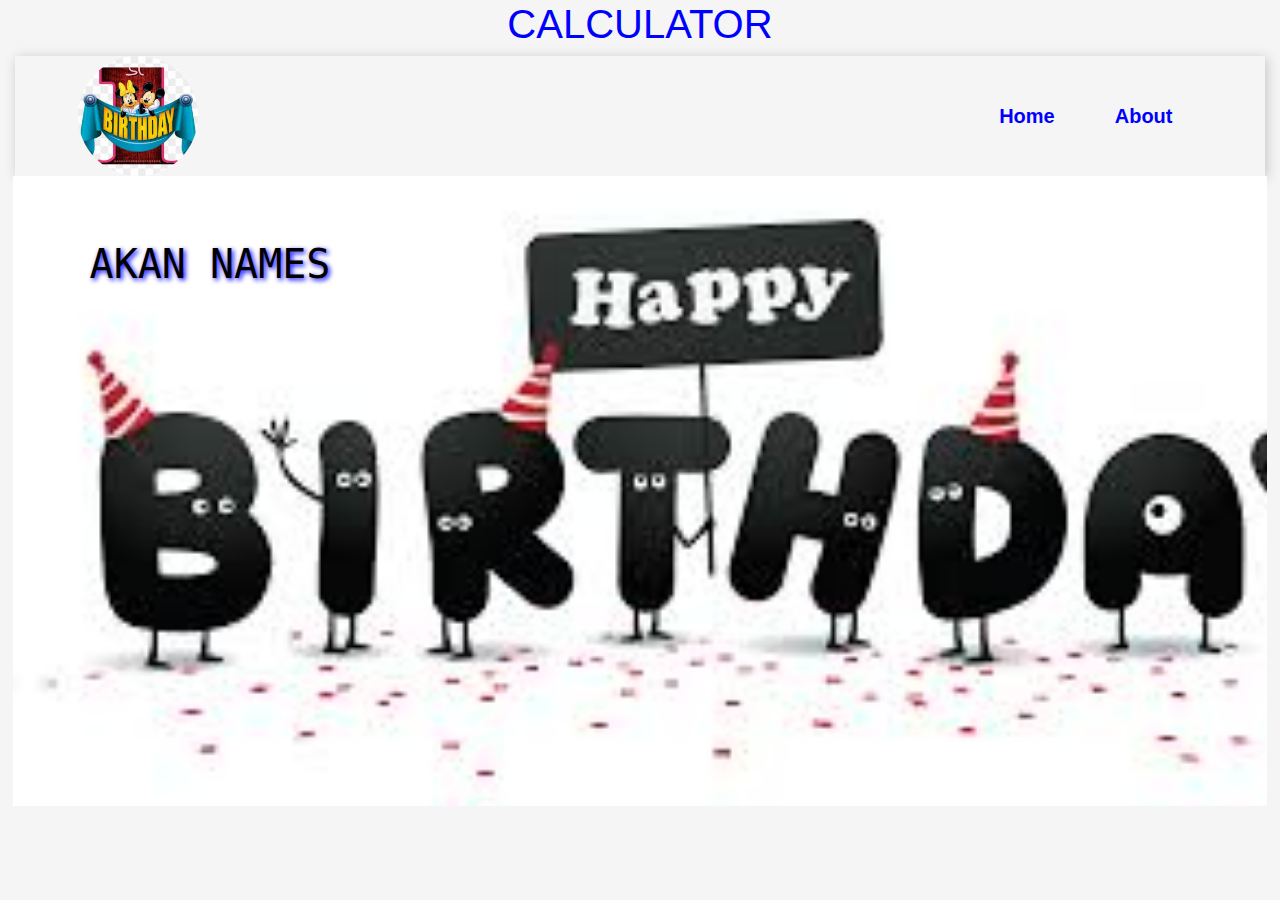
==== index.html @ eda96432 "created the showcase and added background image and styled it accordingly" ====
<!DOCTYPE html>
<html>
    <head>
        <meta charset="utf-8">
        <meta name="viewport" content="width = device width">
        <meta name="description" content="Affordable and custom-made suits tailored to your specifications">
        <title>Calculator | Akan name</title>
        <link rel="stylesheet" href="https://stackpath.bootstrapcdn.com/bootstrap/4.4.1/css/bootstrap.min.css" integrity="sha384-Vkoo8x4CGsO3+Hhxv8T/Q5PaXtkKtu6ug5TOeNV6gBiFeWPGFN9MuhOf23Q9Ifjh" crossorigin="anonymous">
        <link rel="stylesheet" type="text/css" href="./css/styles.css">
    </head>
    <body>
      <section class="container-fluid header-section">
        <div class="heading">
          <h1>Calculator</h1>
        </div>
        <!--Navigation bar-->
        <nav>
          <img class="logo" src="./images/birthday.jpeg" height="150" alt="birthday logo">
          <ul>
            <li><a href="#" class="active">Home</a></li>
            <li><a href="#">About</a></li>
          </ul>
        </nav>
      </section>
      <section class="container-fluid showcase-section">
        <h1>Akan Names</h1>
      </section>
      <!--Javascript-->
      <script src="https://code.jquery.com/jquery-3.4.1.slim.min.js" integrity="sha384-J6qa4849blE2+poT4WnyKhv5vZF5SrPo0iEjwBvKU7imGFAV0wwj1yYfoRSJoZ+n" crossorigin="anonymous"></script>
      <script src="https://cdn.jsdelivr.net/npm/popper.js@1.16.0/dist/umd/popper.min.js" integrity="sha384-Q6E9RHvbIyZFJoft+2mJbHaEWldlvI9IOYy5n3zV9zzTtmI3UksdQRVvoxMfooAo" crossorigin="anonymous"></script>
      <script src="https://stackpath.bootstrapcdn.com/bootstrap/4.4.1/js/bootstrap.min.js" integrity="sha384-wfSDF2E50Y2D1uUdj0O3uMBJnjuUD4Ih7YwaYd1iqfktj0Uod8GCExl3Og8ifwB6" crossorigin="anonymous"></script>
      <script src="./js/scripts.js"></script>
    </body>
    </html>
---- css/styles.css ----
body, html {
  background-color: #f6f5f5;
  padding: 0px;
  margin: 0px;
  height: 100%;
}
.heading {
  text-transform: uppercase;
  font-weight: bold;
  text-align: center;
  color: blue;
}
ul {
  list-style: none;
  padding: 0;
  margin: 0;
}
nav {
  display: flex;
  justify-content: space-between;
  align-items: center;
  height: 120px;
  background-color: #f6f5f5;
  box-shadow: 2px 2px 12px rgba(0, 0, 0, 0.2);
  padding: 0px 5%;
}
nav ul {
  display: flex;
}
nav ul li a {
  margin: 30px;
  font-family: sans-serif;
  color: blue;
  font-size: 20px;
  font-weight: 700;
}
.logo {
  width: 120px;
  height: 120px;
  object-fit: cover;
  border-radius: 50%;
}
.showcase-section {
  background-image: url(../images/birthday2.jpeg);
  background-size: cover;
  width: 98%;
  height: 70vh;
  position: relative;
  padding-left: 6%;
  padding-top: 5%;
  text-transform: uppercase;
  color: black;
  text-shadow: 2px 2px 5px blue;
  font-weight: bold;
  font-size: large;
  font-family: monospace;
  object-fit: cover;
}
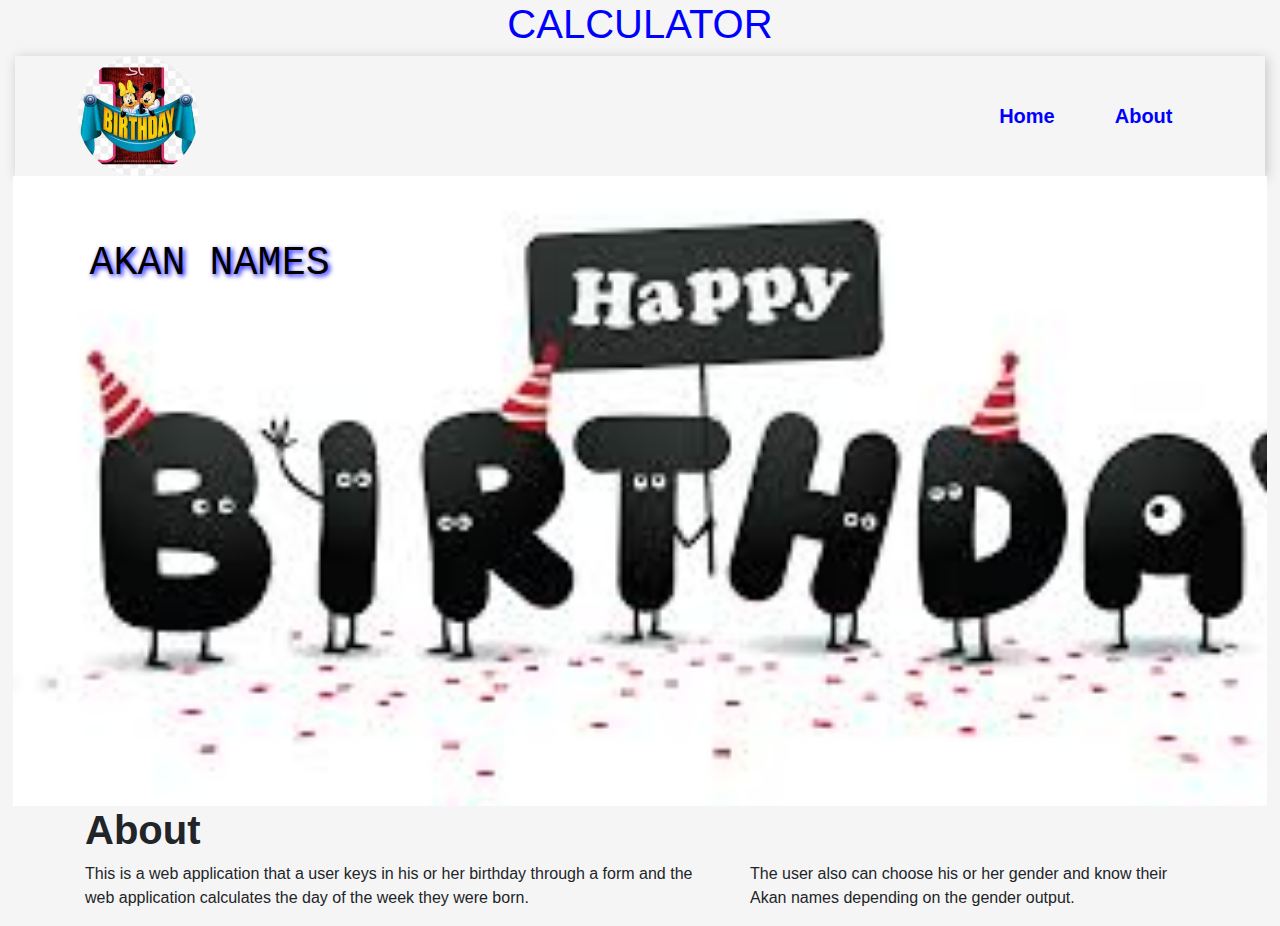
==== commit 229403e4: "Created the About section and styled it using bootstrap" ====
--- a/index.html
+++ b/index.html
@@ -25,6 +25,19 @@
       <section class="container-fluid showcase-section">
         <h1>Akan Names</h1>
       </section>
+
+      <!--About Section-->
+      <section class="container about-section">
+        <h1><strong>About</strong></h1>
+        <div class="row">
+          <div class="col-md-7">
+            <p>This is a web application that a user keys in his or her birthday through a form and the web application calculates the day of the week they were born.</p>
+          </div>
+          <div class="col-md-5">
+            <p>The user also can choose his or her gender and know their Akan names depending on the gender output.</p>
+          </div>
+        </div>
+      </section>
       <!--Javascript-->
       <script src="https://code.jquery.com/jquery-3.4.1.slim.min.js" integrity="sha384-J6qa4849blE2+poT4WnyKhv5vZF5SrPo0iEjwBvKU7imGFAV0wwj1yYfoRSJoZ+n" crossorigin="anonymous"></script>
       <script src="https://cdn.jsdelivr.net/npm/popper.js@1.16.0/dist/umd/popper.min.js" integrity="sha384-Q6E9RHvbIyZFJoft+2mJbHaEWldlvI9IOYy5n3zV9zzTtmI3UksdQRVvoxMfooAo" crossorigin="anonymous"></script>
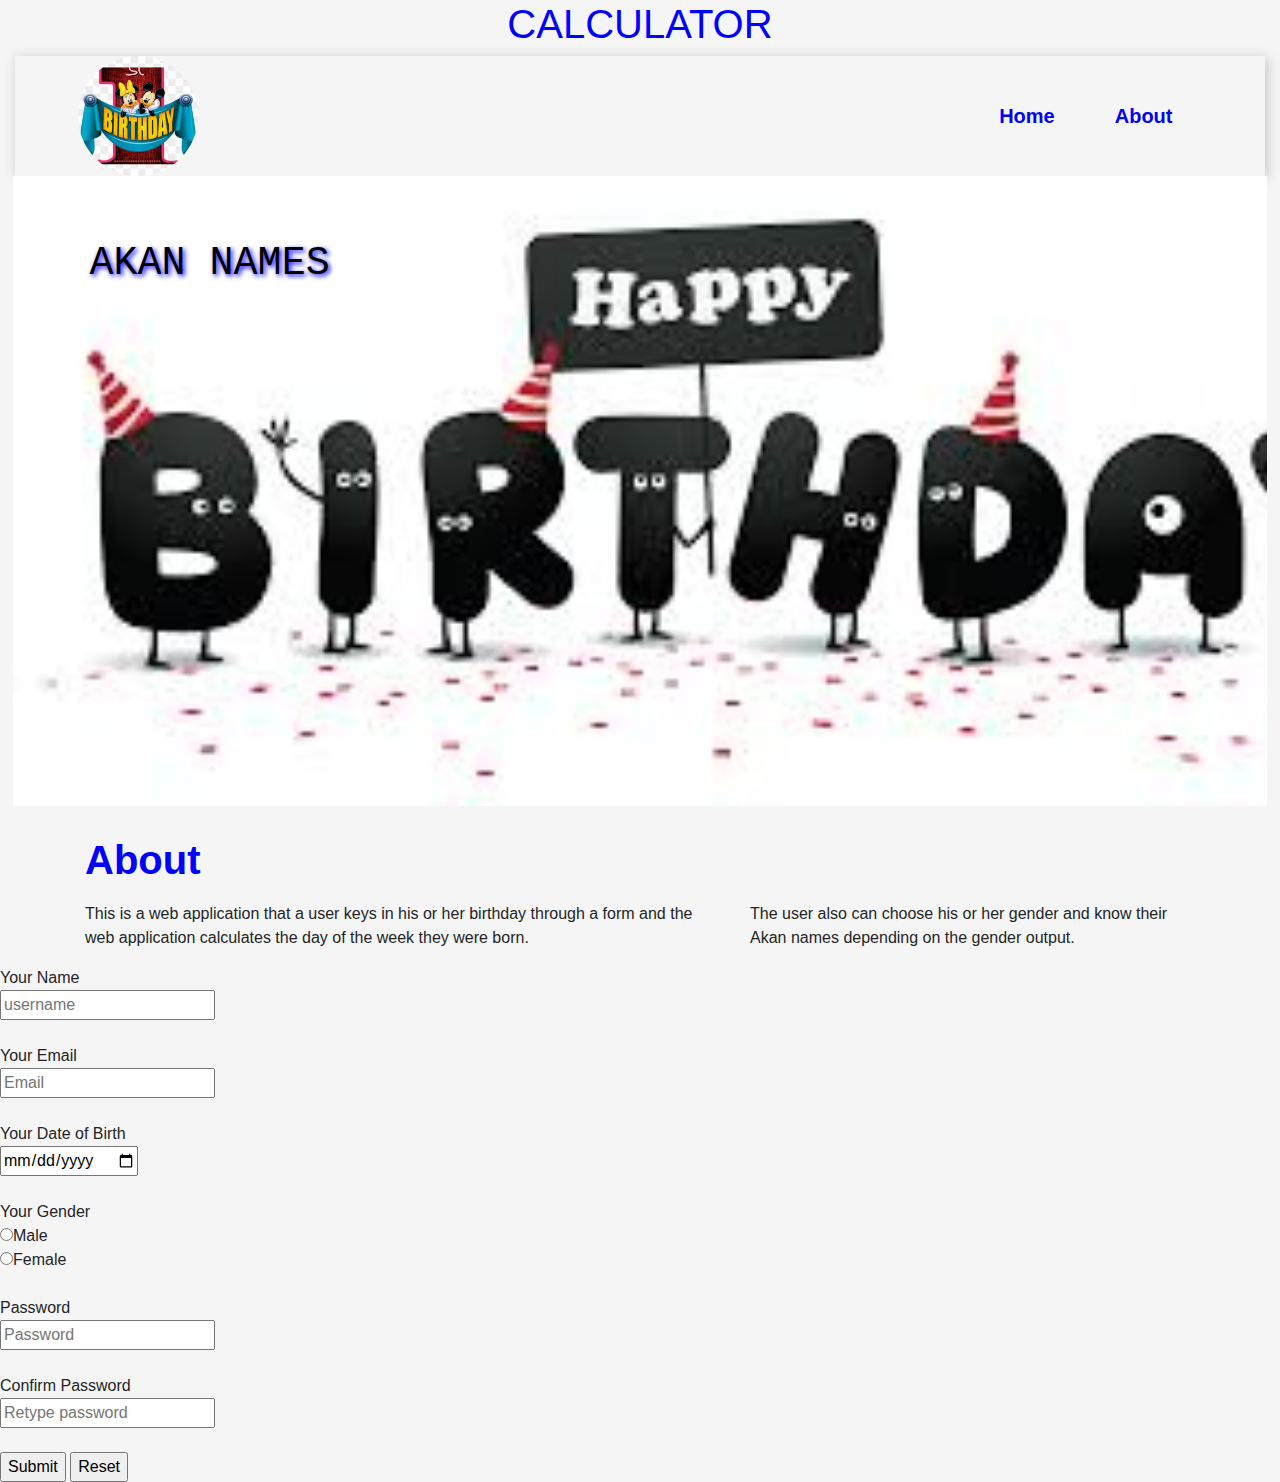
==== commit a894b8ab: "Created a form that takes user's details including the name, email, date of birth as well as gender" ====
--- a/index.html
+++ b/index.html
@@ -38,6 +38,23 @@
           </div>
         </div>
       </section>
+      <form>
+        Your Name<br>
+        <input type="text" required name="username" placeholder="username"><br><br>
+        Your Email<br>
+        <input type="text" name="email" placeholder="Email"/><br><br>
+        Your Date of Birth<br>
+        <input type="date"><br><br>
+        Your Gender<br>
+        <input type="radio" name="gender" value="male">Male<br>
+        <input type="radio" name="gender" value="female">Female<br><br>
+        Password<br>
+        <input type="password" name="password" placeholder="Password"/><br><br>
+        Confirm Password<br>
+        <input type="password" name="password2" placeholder="Retype password"/><br><br>
+        <input type="submit" value="Submit">
+        <input type="reset" value="Reset">
+      </form>
       <!--Javascript-->
       <script src="https://code.jquery.com/jquery-3.4.1.slim.min.js" integrity="sha384-J6qa4849blE2+poT4WnyKhv5vZF5SrPo0iEjwBvKU7imGFAV0wwj1yYfoRSJoZ+n" crossorigin="anonymous"></script>
       <script src="https://cdn.jsdelivr.net/npm/popper.js@1.16.0/dist/umd/popper.min.js" integrity="sha384-Q6E9RHvbIyZFJoft+2mJbHaEWldlvI9IOYy5n3zV9zzTtmI3UksdQRVvoxMfooAo" crossorigin="anonymous"></script>
--- a/css/styles.css
+++ b/css/styles.css
@@ -45,6 +45,7 @@
   background-size: cover;
   width: 98%;
   height: 70vh;
+  background-repeat: no-repeat;
   position: relative;
   padding-left: 6%;
   padding-top: 5%;
@@ -56,3 +57,11 @@
   font-family: monospace;
   object-fit: cover;
 }
+.about-section h1 {
+  color: blue;
+  margin-top: 30px;
+  font-weight: bold;
+}
+.about-section p {
+  margin-top: 10px;
+}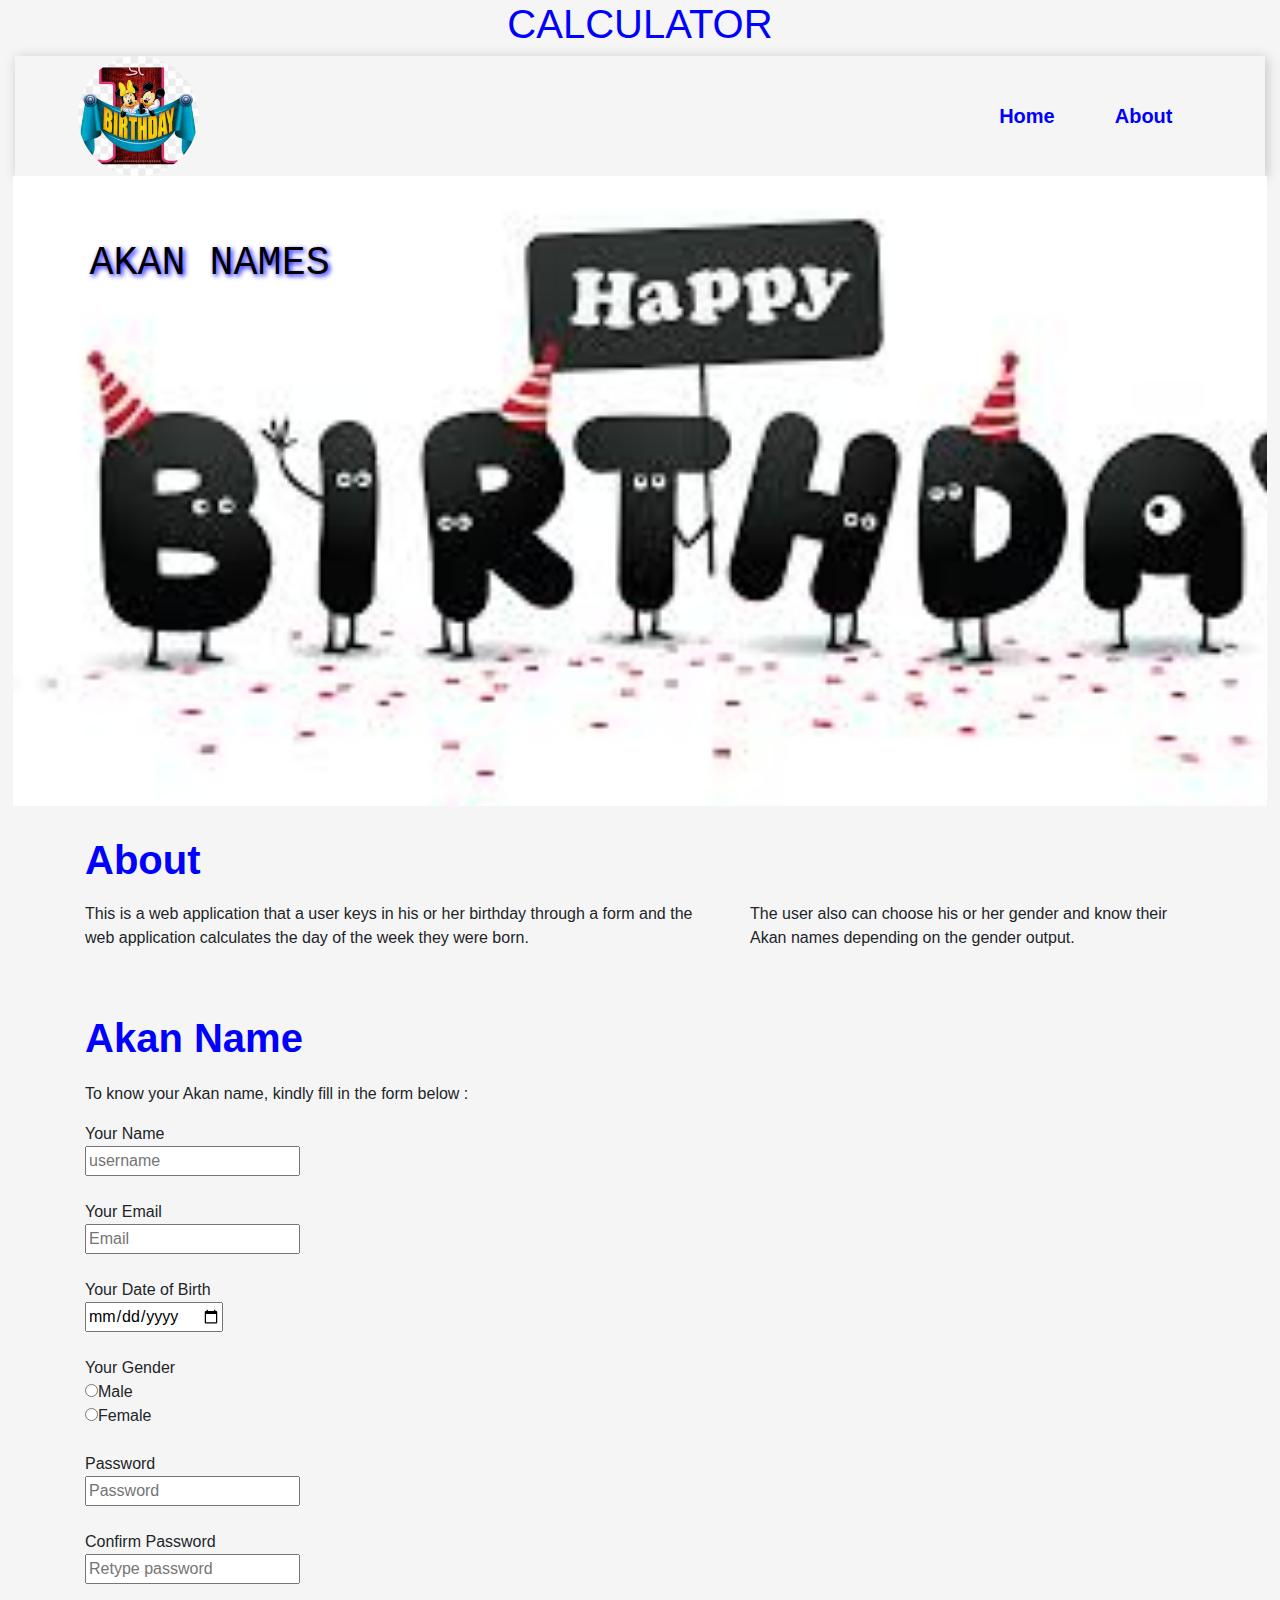
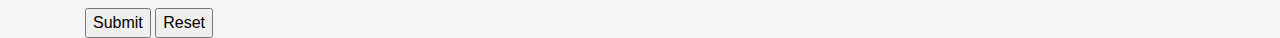
==== commit 1379b30f: "Styled the heading as well as paragraphs of the akan-section" ====
--- a/index.html
+++ b/index.html
@@ -37,7 +37,13 @@
             <p>The user also can choose his or her gender and know their Akan names depending on the gender output.</p>
           </div>
         </div>
-      </section>
+      </section><br><br>
+      <section>
+
+      <!--Akan name section-->
+      <section class="container akan-section">
+        <h1><strong>Akan Name</strong></h1>
+        <p>To know your Akan name, kindly fill in the form below :</p>
       <form>
         Your Name<br>
         <input type="text" required name="username" placeholder="username"><br><br>
@@ -55,6 +61,7 @@
         <input type="submit" value="Submit">
         <input type="reset" value="Reset">
       </form>
+      </section>
       <!--Javascript-->
       <script src="https://code.jquery.com/jquery-3.4.1.slim.min.js" integrity="sha384-J6qa4849blE2+poT4WnyKhv5vZF5SrPo0iEjwBvKU7imGFAV0wwj1yYfoRSJoZ+n" crossorigin="anonymous"></script>
       <script src="https://cdn.jsdelivr.net/npm/popper.js@1.16.0/dist/umd/popper.min.js" integrity="sha384-Q6E9RHvbIyZFJoft+2mJbHaEWldlvI9IOYy5n3zV9zzTtmI3UksdQRVvoxMfooAo" crossorigin="anonymous"></script>
--- a/css/styles.css
+++ b/css/styles.css
@@ -64,4 +64,12 @@
 }
 .about-section p {
   margin-top: 10px;
+}
+.akan-section h1 {
+  color: blue;
+  font-weight: bold;
+  font-family: Arial, Helvetica, sans-serif;
+}
+.akan-section p {
+  margin-top: 20px;
 }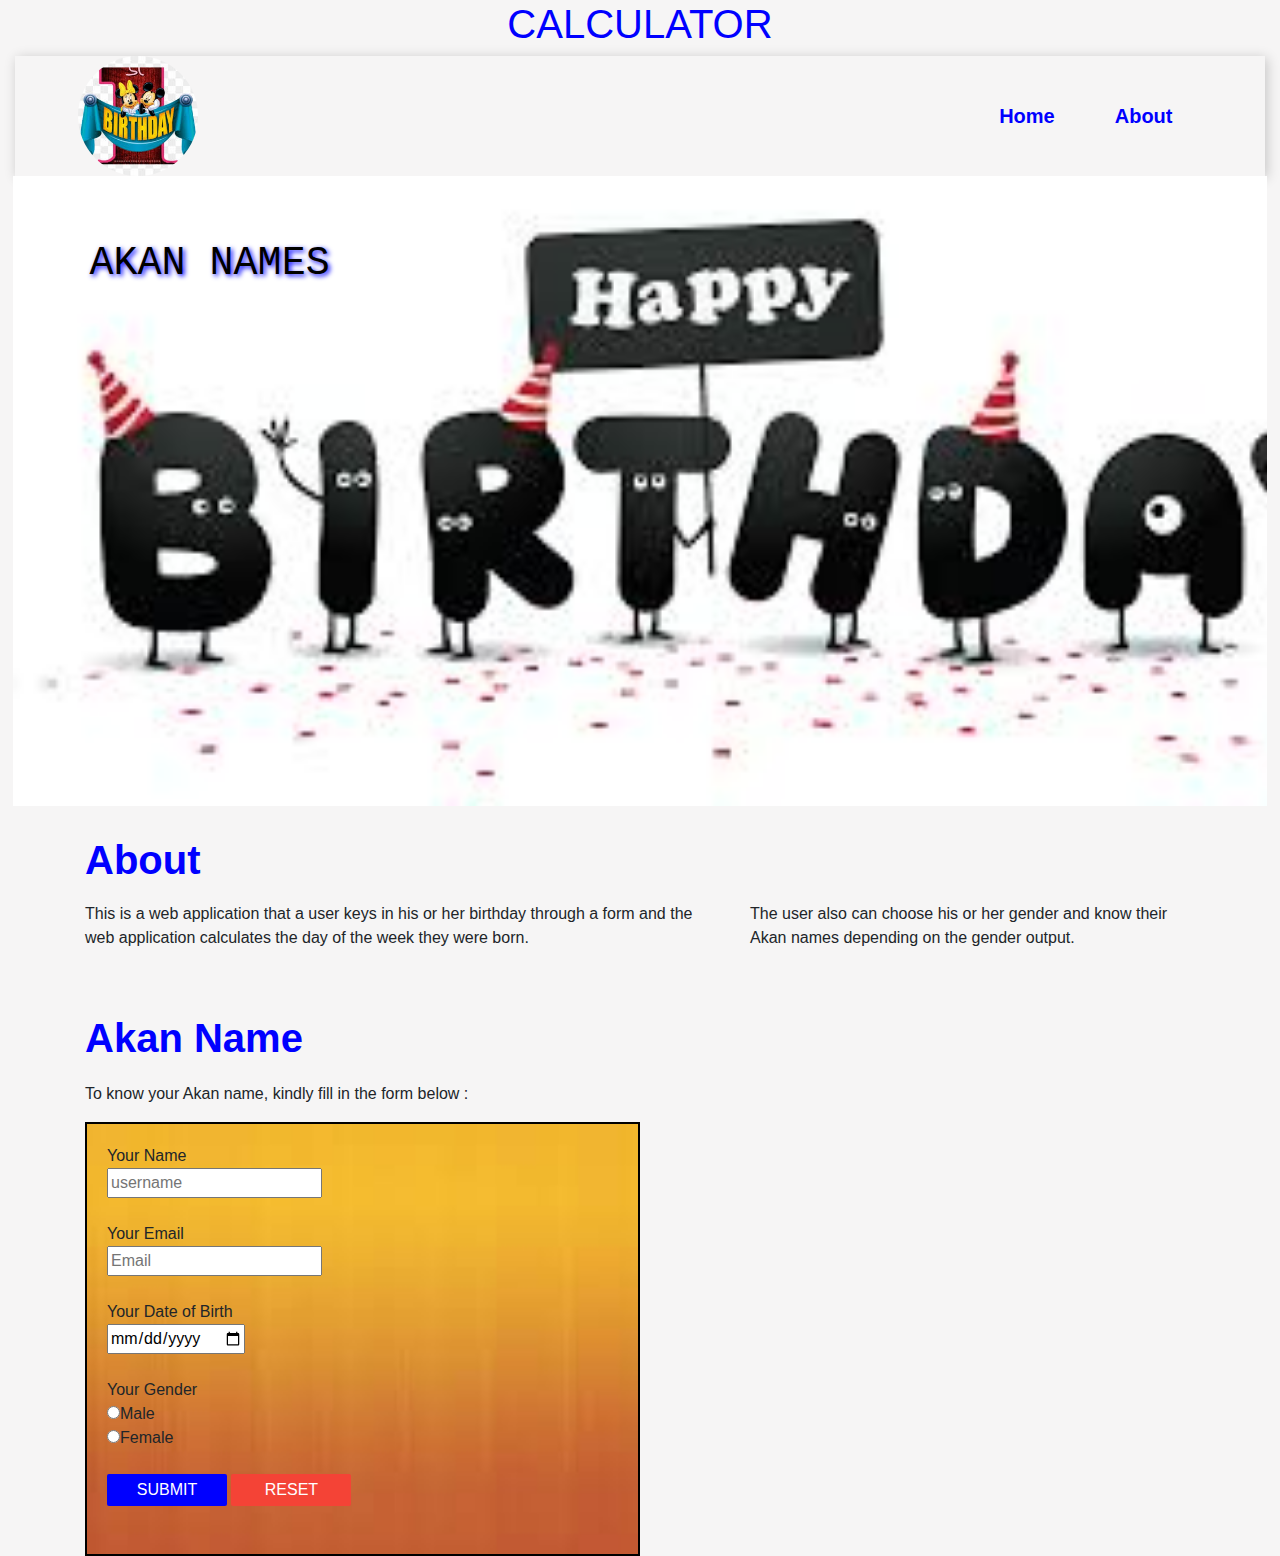
==== commit 7bdb30c9: "added a background image to the form and styled it as well as added a few iamges to the images folde" ====
--- a/index.html
+++ b/index.html
@@ -45,6 +45,7 @@
         <h1><strong>Akan Name</strong></h1>
         <p>To know your Akan name, kindly fill in the form below :</p>
       <form>
+        <div class="input-form">
         Your Name<br>
         <input type="text" required name="username" placeholder="username"><br><br>
         Your Email<br>
@@ -54,12 +55,9 @@
         Your Gender<br>
         <input type="radio" name="gender" value="male">Male<br>
         <input type="radio" name="gender" value="female">Female<br><br>
-        Password<br>
-        <input type="password" name="password" placeholder="Password"/><br><br>
-        Confirm Password<br>
-        <input type="password" name="password2" placeholder="Retype password"/><br><br>
         <input type="submit" value="Submit">
         <input type="reset" value="Reset">
+        </div>
       </form>
       </section>
       <!--Javascript-->
--- a/css/styles.css
+++ b/css/styles.css
@@ -72,4 +72,50 @@
 }
 .akan-section p {
   margin-top: 20px;
+}
+.input-form {
+  background-image: url(../images/download\ \(3\).jpeg);
+  background-size: cover;
+  background-repeat: no-repeat;
+  width: 50%;
+  border: 2px solid black;
+  padding: 20px;
+}
+input[type="submit"] {
+  margin-bottom: 28px;
+  width: 120px;
+  height: 32px;
+  background: blue;
+  border: none;
+  border-radius: 2px;
+  color: #fff;
+  font-family: sans-serif;
+  font-weight: 500;
+  text-transform: uppercase;
+  transition: 0.2s ease;
+  cursor: pointer;
+}
+
+input[type="submit"]:hover, input[type="submit"]:focus {
+  background: #ff5722;
+  transition: 0.2s ease;
+}
+input[type="reset"] {
+  margin-bottom: 28px;
+  width: 120px;
+  height: 32px;
+  background: #f44336;
+  border: none;
+  border-radius: 2px;
+  color: #fff;
+  font-family: sans-serif;
+  font-weight: 500;
+  text-transform: uppercase;
+  transition: 0.2s ease;
+  cursor: pointer;
+}
+
+input[type="reset"]:hover, input[type="reset"]:focus {
+  background: #ff5722;
+  transition: 0.2s ease;
 }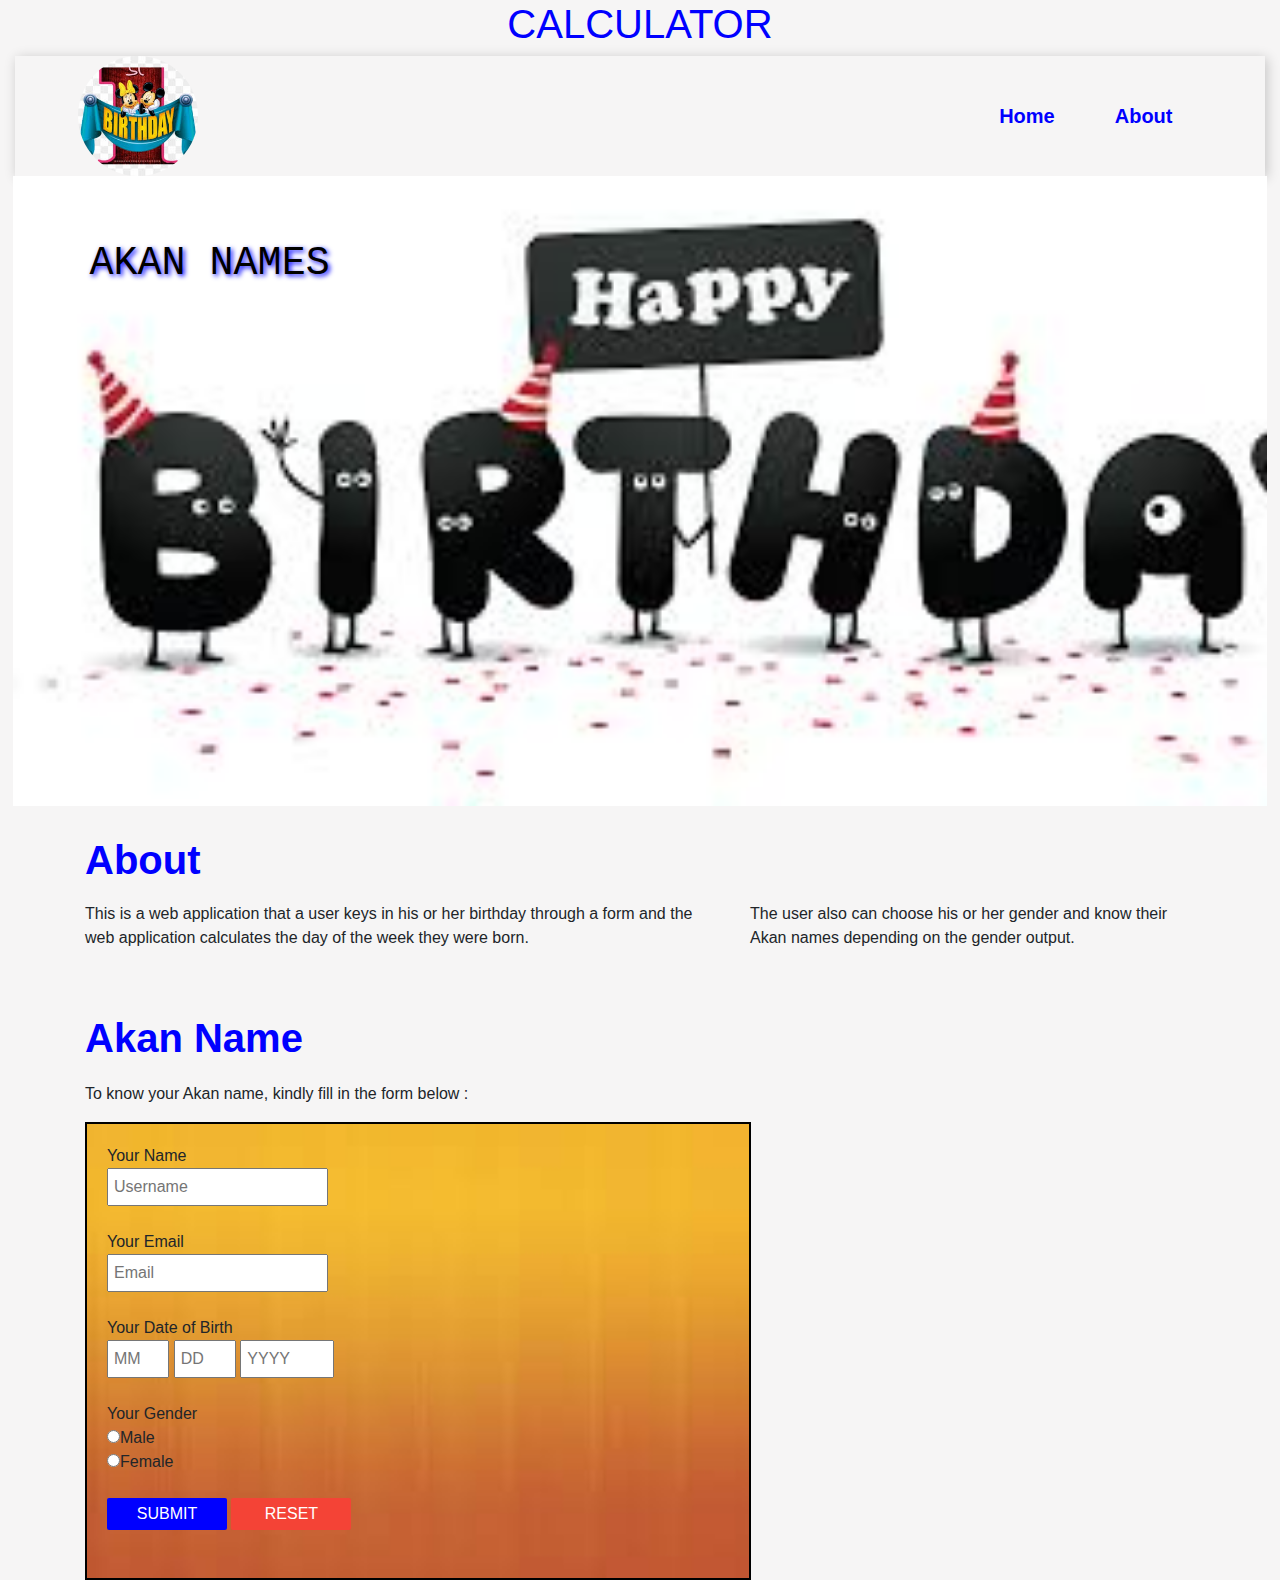
==== commit 409cd9a3: "Modified the date format of the form" ====
--- a/index.html
+++ b/index.html
@@ -44,14 +44,16 @@
       <section class="container akan-section">
         <h1><strong>Akan Name</strong></h1>
         <p>To know your Akan name, kindly fill in the form below :</p>
-      <form>
+      <form onsubmit="return validate()" action="index.html">
         <div class="input-form">
         Your Name<br>
-        <input type="text" required name="username" placeholder="username"><br><br>
+        <input id="uname" type="text" required name="username" placeholder="Username"><br><br>
         Your Email<br>
-        <input type="text" name="email" placeholder="Email"/><br><br>
+        <input id="mail" type="email" name="email" placeholder="Email"/><br><br>
         Your Date of Birth<br>
-        <input type="date"><br><br>
+        <input id="month" type="text" placeholder="MM">
+        <input id="date" type="text" placeholder="DD">
+        <input id="year" type="text" placeholder="YYYY"><br><br>
         Your Gender<br>
         <input type="radio" name="gender" value="male">Male<br>
         <input type="radio" name="gender" value="female">Female<br><br>
--- a/css/styles.css
+++ b/css/styles.css
@@ -77,7 +77,7 @@
   background-image: url(../images/download\ \(3\).jpeg);
   background-size: cover;
   background-repeat: no-repeat;
-  width: 50%;
+  width: 60%;
   border: 2px solid black;
   padding: 20px;
 }
@@ -118,4 +118,15 @@
 input[type="reset"]:hover, input[type="reset"]:focus {
   background: #ff5722;
   transition: 0.2s ease;
+}
+#month, #date {
+  width: 10%;
+  padding: 5px;
+}
+#year {
+  width: 15%;
+  padding: 5px;
+}
+input[type="text"], input[type="email"] {
+  padding: 5px;
 }